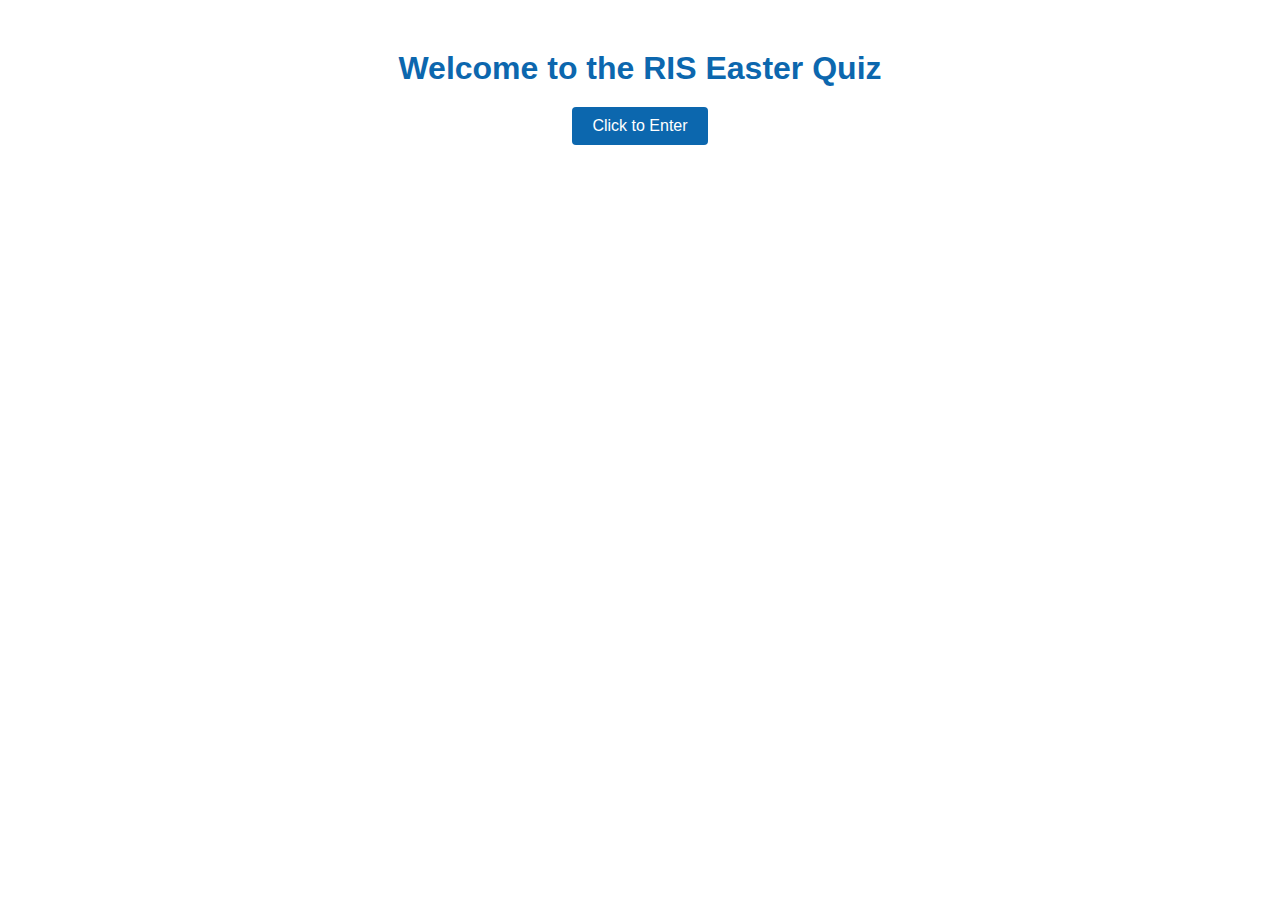
==== index.html @ d318f8cb "Add files via upload" ====
<!DOCTYPE html>
<html>
<head>
	<title>Click to Enter</title>
	<link rel="stylesheet" type="text/css" href="style.css">
</head>
<body>
	<div id="enter-container">
		<h1>Welcome to the RIS Easter Quiz</h1>
		<button id="enter-button">Click to Enter</button>
	</div>

	<script src="script.js"></script>
</body>
</html>
---- style.css ----
body {
	font-family: Arial, Helvetica, sans-serif;
    text-align: center;
    color: #0c67ae;
}

#enter-container {
	margin: 50px auto;
	width: 50%;
	text-align: center;
}

h1 {
	margin-bottom: 20px;
}

#enter-button {
	font-size: 16px;
	padding: 10px 20px;
	background-color: #0c67ae;
	color: white;
	border: none;
	border-radius: 4px;
	cursor: pointer;
}
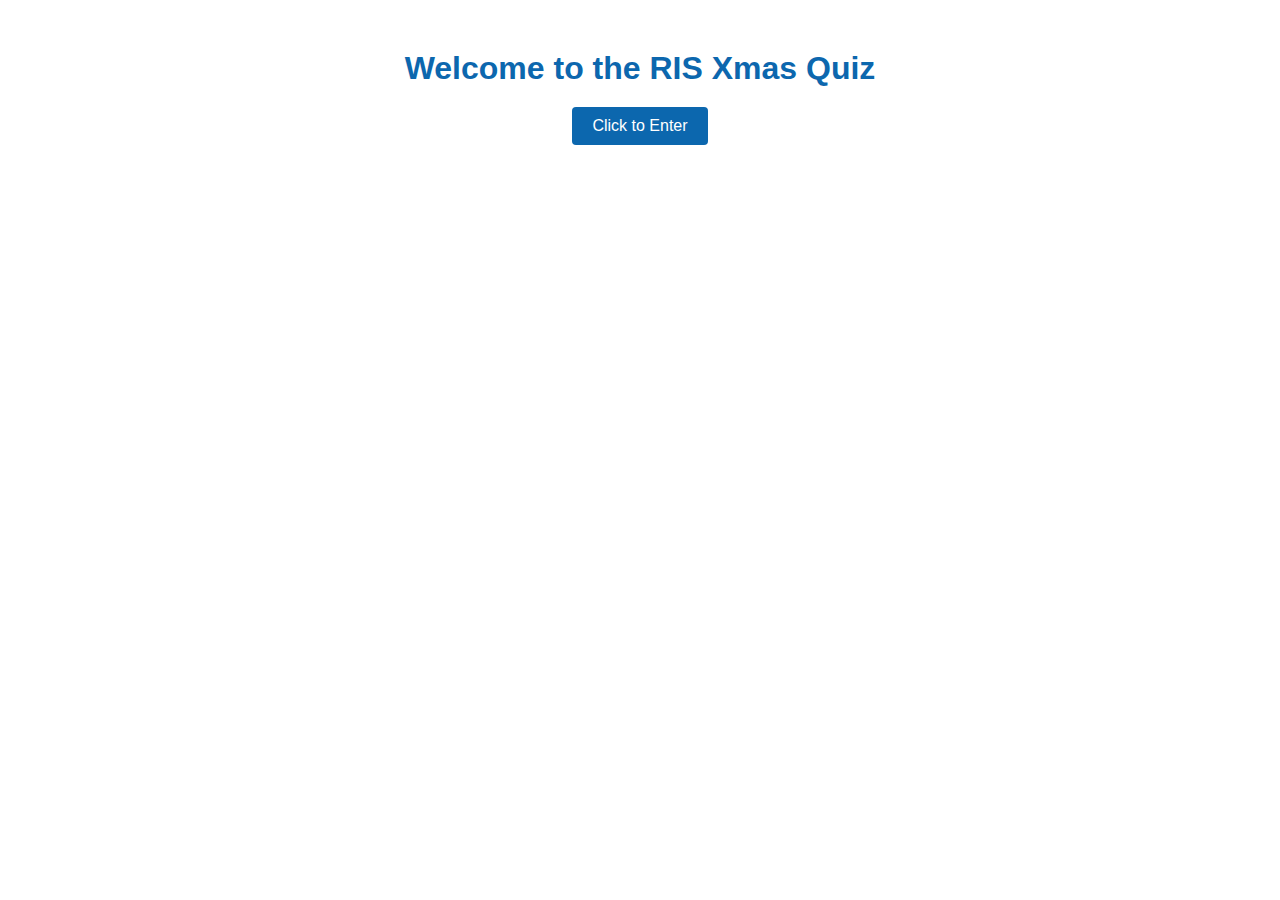
==== commit 9c1c920a: "Update index.html" ====
--- a/index.html
+++ b/index.html
@@ -6,7 +6,7 @@
 </head>
 <body>
 	<div id="enter-container">
-		<h1>Welcome to the RIS Easter Quiz</h1>
+		<h1>Welcome to the RIS Xmas Quiz</h1>
 		<button id="enter-button">Click to Enter</button>
 	</div>
 
